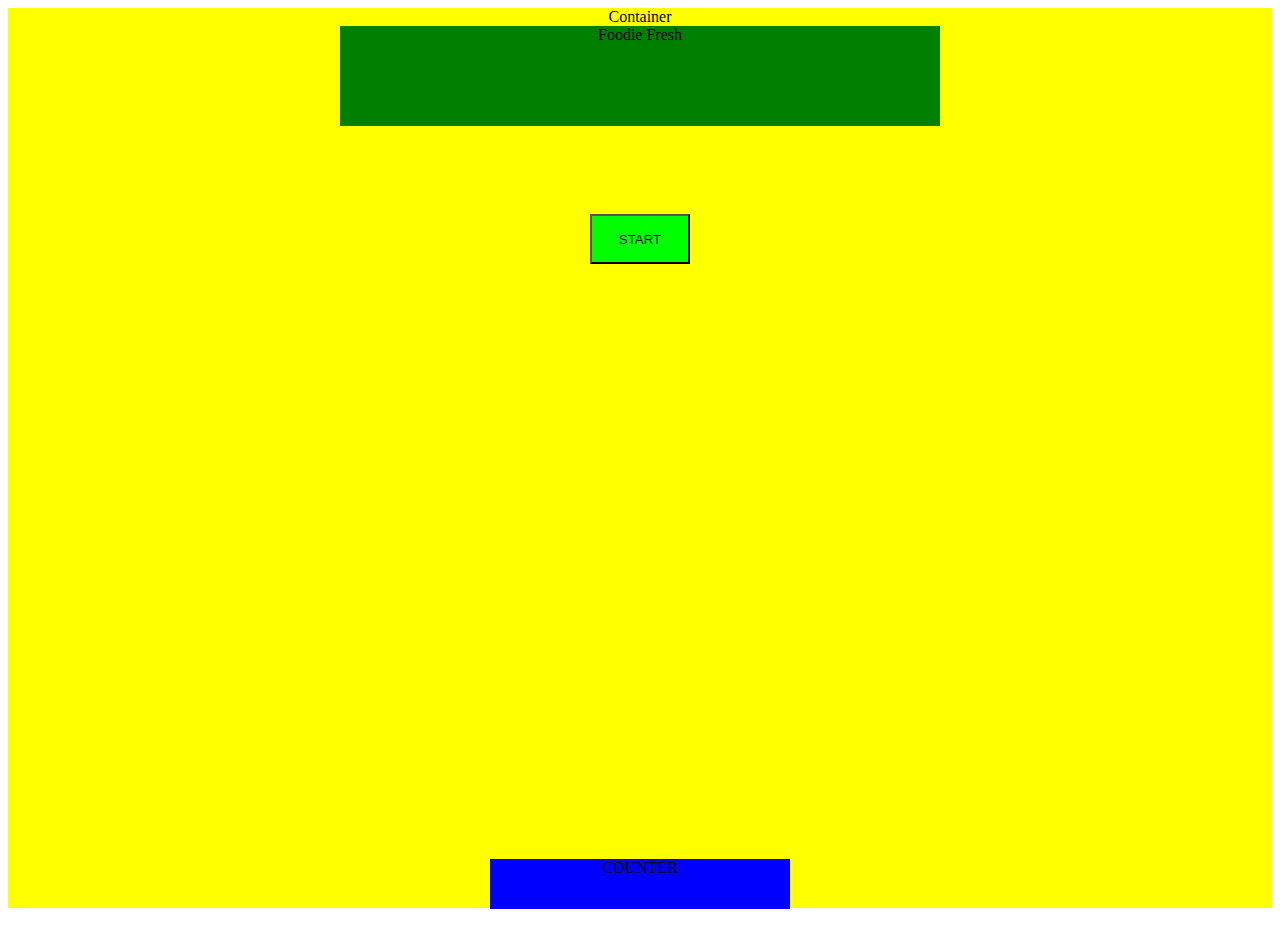
==== index.html @ 6e5d6b18 "updated" ====
<html>
    <head>
        <title>Foodie Fresh</title>
        <meta charset="UTF-8">
        <meta name="viewport" content="width=device-width, initial-scale=1.0">
        <link rel="stylesheet" type="text/css" href="style.css">
    </head>
    <body>

        <div class="container">Container
            <center>
                    <div class="nameBanner">Foodie Fresh</div>
                    <br>

                    <div class="categoriesSpot" id="categoriesDiv">
                        <button class="categories" id="fruits">FRUITS</button>
                        <button class="categories" id="vegetables">VEGETABLES</button>
                        <button class="categories" id="greens">GREENS</button>
                        <button class="categories" id="grains">GRAINS</button>
                        <button class="categories" id="spices">SPICES</button>
                    </div>
                    <button id="startButton">START</button>
                    <br>
                    <br>
                    <br>
                    <!-- <div id="cardSpot"></div>
 -->                    <div class="question" id="ques2">
                            <h4>Can you identify this ingredient?</h4>
                            <br>
                                    <div class="picDiv">Picture</div>
                                    <br>

                                    <div id="ansDiv">
                                        <div class="buttonADiv">
                                        <button class="ansButton" id="a" type="">A</button>
                                        <div class="ck">ck</div>
                                        <div class="x">x</div>
                                        </div>
                                        <div class="buttonADiv">
                                        <button class="ansButton" id="b" type="">B</button>
                                        <div class="ck">ck</div>
                                        <div class="x">x</div>
                                        </div>
                                        <div class="buttonADiv">
                                        <button class="ansButton" id="c" type="">C</button>
                                        <div class="ck">ck</div>
                                        <div class="x">x</div>
                                        </div>
                                        <div class="buttonADiv">
                                        <button class="ansButton" id="d" type="">D</button>
                                        <div class="ck">ck</div>
                                        <div class="x">x</div>
                                        </div>
                                        <div class="buttonADiv">
                                        <button class="ansButton" id="e" type="">E</button>
                                        <div class="ck">ck</div>
                                        <div class="x">x</div>
                                        </div>
                                    </div> <!-- //end of ansDiv -->
                        </div>  <!-- //end of question div -->
                    <br>

                    <div id="counter">COUNTER</div>
                    <br>
            </center>
        </div> <!-- end of container div -->


        <script
  src="https://code.jquery.com/jquery-3.2.1.js"
  integrity="sha256-DZAnKJ/6XZ9si04Hgrsxu/8s717jcIzLy3oi35EouyE="
  crossorigin="anonymous"></script>

        <script type="text/javascript" src="main.js"></script>
    </body>
</html>
---- style.css ----
.container{
    width: 90%vw;
    height: 900px;
    background-color: yellow;
    text-align: center;

}

.nameBanner{
  height: 100px;
  width: 600px;
  background-color: green;
}

.categoriesSpot{
  /*visibility: hidden;*/
}
.categories{
  height: 50px;
  width: 200px;
  display: inline-block;
  background-color: pink;
  margin:10px;

}

#categoriesDiv{
  visibility: hidden;
}

#startButton{
    height: 50px;
    width: 100px;
    background-color: lime;

}

.question{
  height: 500px;
  width: 300;
  background-color: red;
  display: block;
}

#ques{
  visibility: hidden;
}

#ques2{
  visibility: hidden;
}

#categoriesDiv{
  visibility: hidden;
}


h4{
  padding:10px;
}

.picDiv{
  height: 100px;
  width:150px;
  background-color: orange;
  padding: 20px;
  /*padding-top: 20px;*/

}

#ansDiv{
  height: 160px;
  width: 300px;
  background-color: purple;
}

.ansButton{
  height: 20px;
  width: 150px;
  margin: 5px;
  background-color: cornflowerblue;
  display: block;
  flex:4;
}

.buttonADiv{
  height: 25px;
  width: 300px;
  background-color: white;
  display: flex;
  justify-content: flex-end;
  justify-content: space-around;
  align-items: center;
}
.x{
  height: 20px;
  width: 20px;
  display: inline-block;
  background-color: teal;
  flex: 1;
  margin: 2px;

}

.ck{
  height: 20px;
  width: 20px;
  display: inline-block;
  background-color: teal;
  flex: 1;
  margin: 2px;
}
#counter{
  height: 50px;
  width: 300px;
  background-color: blue;
  margin-top: 20px;
}
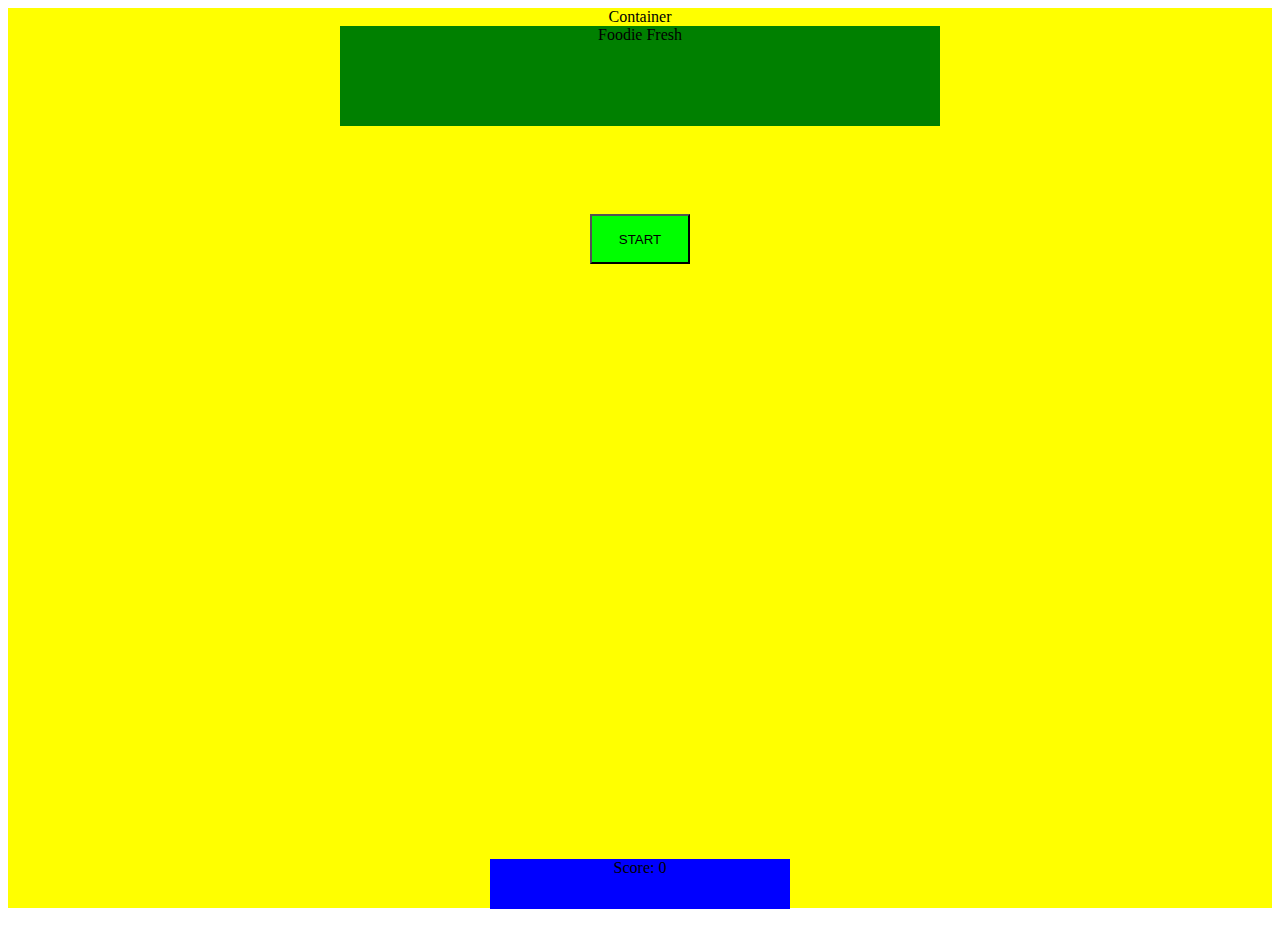
==== commit ed734131: "1st category done" ====
--- a/index.html
+++ b/index.html
@@ -27,7 +27,8 @@
  -->                    <div class="question" id="ques2">
                             <h4>Can you identify this ingredient?</h4>
                             <br>
-                                    <div class="picDiv">Picture</div>
+                                    <div class="picDiv" id="picDiv" ><img id="pic"></div>
+
                                     <br>
 
                                     <div id="ansDiv">
@@ -60,7 +61,7 @@
                         </div>  <!-- //end of question div -->
                     <br>
 
-                    <div id="counter">COUNTER</div>
+                    <div id="counter">Score: <span>0</span></div>
                     <br>
             </center>
         </div> <!-- end of container div -->
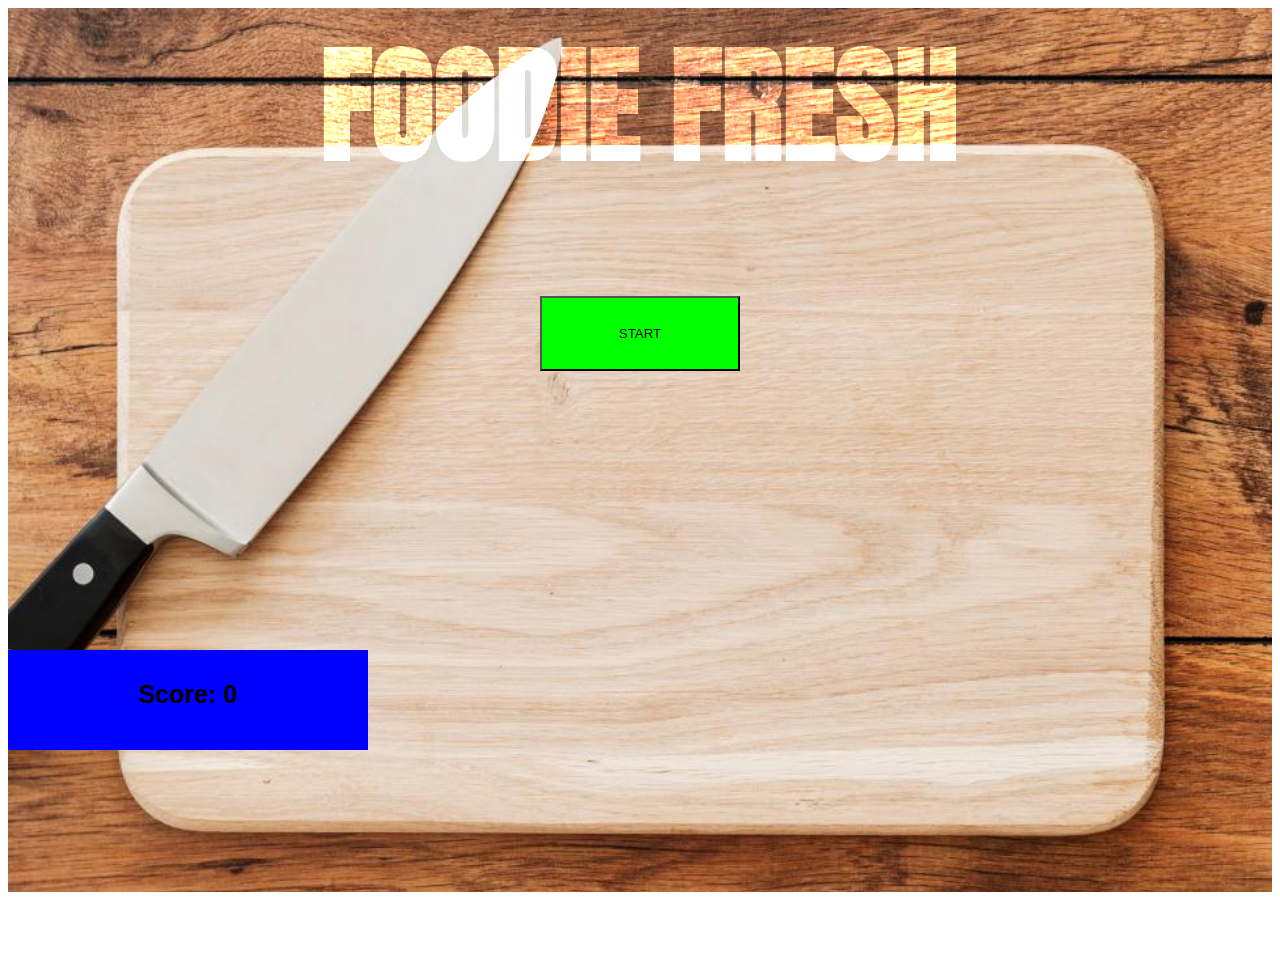
==== commit 3a297b18: "some css" ====
--- a/index.html
+++ b/index.html
@@ -4,12 +4,13 @@
         <meta charset="UTF-8">
         <meta name="viewport" content="width=device-width, initial-scale=1.0">
         <link rel="stylesheet" type="text/css" href="style.css">
+        <link href="https://fonts.googleapis.com/css?family=Anton" rel="stylesheet">
     </head>
     <body>
 
-        <div class="container">Container
+        <div class="container">
             <center>
-                    <div class="nameBanner">Foodie Fresh</div>
+                    <div class="nameBanner"><h1> FOODIE FRESH </h1></div>
                     <br>
 
                     <div class="categoriesSpot" id="categoriesDiv">
@@ -23,8 +24,11 @@
                     <br>
                     <br>
                     <br>
-                    <!-- <div id="cardSpot"></div>
- -->                    <div class="question" id="ques2">
+
+
+
+
+                            <div class="question" id="ques2">
                             <h4>Can you identify this ingredient?</h4>
                             <br>
                                     <div class="picDiv" id="picDiv" ><img id="pic"></div>
@@ -32,32 +36,19 @@
                                     <br>
 
                                     <div id="ansDiv">
-                                        <div class="buttonADiv">
+
                                         <button class="ansButton" id="a" type="">A</button>
-                                        <div class="ck">ck</div>
-                                        <div class="x">x</div>
-                                        </div>
-                                        <div class="buttonADiv">
+
                                         <button class="ansButton" id="b" type="">B</button>
-                                        <div class="ck">ck</div>
-                                        <div class="x">x</div>
-                                        </div>
-                                        <div class="buttonADiv">
+
                                         <button class="ansButton" id="c" type="">C</button>
-                                        <div class="ck">ck</div>
-                                        <div class="x">x</div>
-                                        </div>
-                                        <div class="buttonADiv">
+
                                         <button class="ansButton" id="d" type="">D</button>
-                                        <div class="ck">ck</div>
-                                        <div class="x">x</div>
-                                        </div>
-                                        <div class="buttonADiv">
+
                                         <button class="ansButton" id="e" type="">E</button>
-                                        <div class="ck">ck</div>
-                                        <div class="x">x</div>
-                                        </div>
+
                                     </div> <!-- //end of ansDiv -->
+
                         </div>  <!-- //end of question div -->
                     <br>
 
--- a/style.css
+++ b/style.css
@@ -1,24 +1,53 @@
 
 
-
+body{
+overflow: hidden;
+font-family: sans-serif;
+}
 
 .container{
-    width: 90%vw;
-    height: 900px;
-    background-color: yellow;
+    width: 100%;
+    height: 100%;
+    /*background-color: yellow;*/
     text-align: center;
+    background-image: url(./images/woodenCuttingBoard.jpeg);
+    background-size: cover;
+    background-repeat: no-repeat;
+    /*position: relative;*/
+}
+
+#win{
+  height:40px;
+  width:40px;
+  border:blue solid 2px;
+  background-image:url('https://www.youtube.com/embed/GVFMCAzs8vA');
+}
+
+.nameBanner{
+  height: 200px;
+  width: 800px;
+  /*background-color: black;
+  opacity: .5;*/
+}
+
+/*//Transparent text effect from: https://www.youtube.com/watch?v=kqtxpl-vxjw*/
+
+h1{
+  font-family: 'Anton', sans-serif;
+ /* margin: 0;*/
+ /* padding: 0;*/
+  color: white;
+  font-weight: bolder;
+  font-size: 8em;
+  text-align: center;
+  text-shadow: 0 10px 20px rbga(0, 0, 0, 1);
+  mix-blend-mode: overlay;
+  box-shadow: 0 10px 20px rbga(0, 0, 0, 1);
+  background: rbga(0, 0, 0, .4);
+ padding-bottom: 40px;
 
 }
 
-.nameBanner{
-  height: 100px;
-  width: 600px;
-  background-color: green;
-}
-
-.categoriesSpot{
-  /*visibility: hidden;*/
-}
 .categories{
   height: 50px;
   width: 200px;
@@ -33,8 +62,8 @@
 }
 
 #startButton{
-    height: 50px;
-    width: 100px;
+    height: 75px;
+    width: 200px;
     background-color: lime;
 
 }
@@ -76,16 +105,23 @@
   height: 160px;
   width: 300px;
   background-color: purple;
+  display: flex;
+  flex-direction: column;
+  justify-content: flex-end;
+  justify-content: space-around;
 }
 
 .ansButton{
   height: 20px;
-  width: 150px;
+  width: 200px;
   margin: 5px;
   background-color: cornflowerblue;
-  display: block;
-  flex:4;
+  outline: none;
 }
+
+:focus{
+  outline: none;
+    }
 
 .buttonADiv{
   height: 25px;
@@ -96,28 +132,17 @@
   justify-content: space-around;
   align-items: center;
 }
-.x{
-  height: 20px;
-  width: 20px;
-  display: inline-block;
-  background-color: teal;
-  flex: 1;
-  margin: 2px;
+
+
+#counter{
+  height: 40px;
+  width: 300px;
+  background-color: blue;
+  bottom: 150px;
+  position: absolute;
+  padding: 30px;
+  text-align: center;
+  font-weight: bolder;
+  font-size: 25px;
 
 }
-
-.ck{
-  height: 20px;
-  width: 20px;
-  display: inline-block;
-  background-color: teal;
-  flex: 1;
-  margin: 2px;
-}
-#counter{
-  height: 50px;
-  width: 300px;
-  background-color: blue;
-  margin-top: 20px;
-}
-
